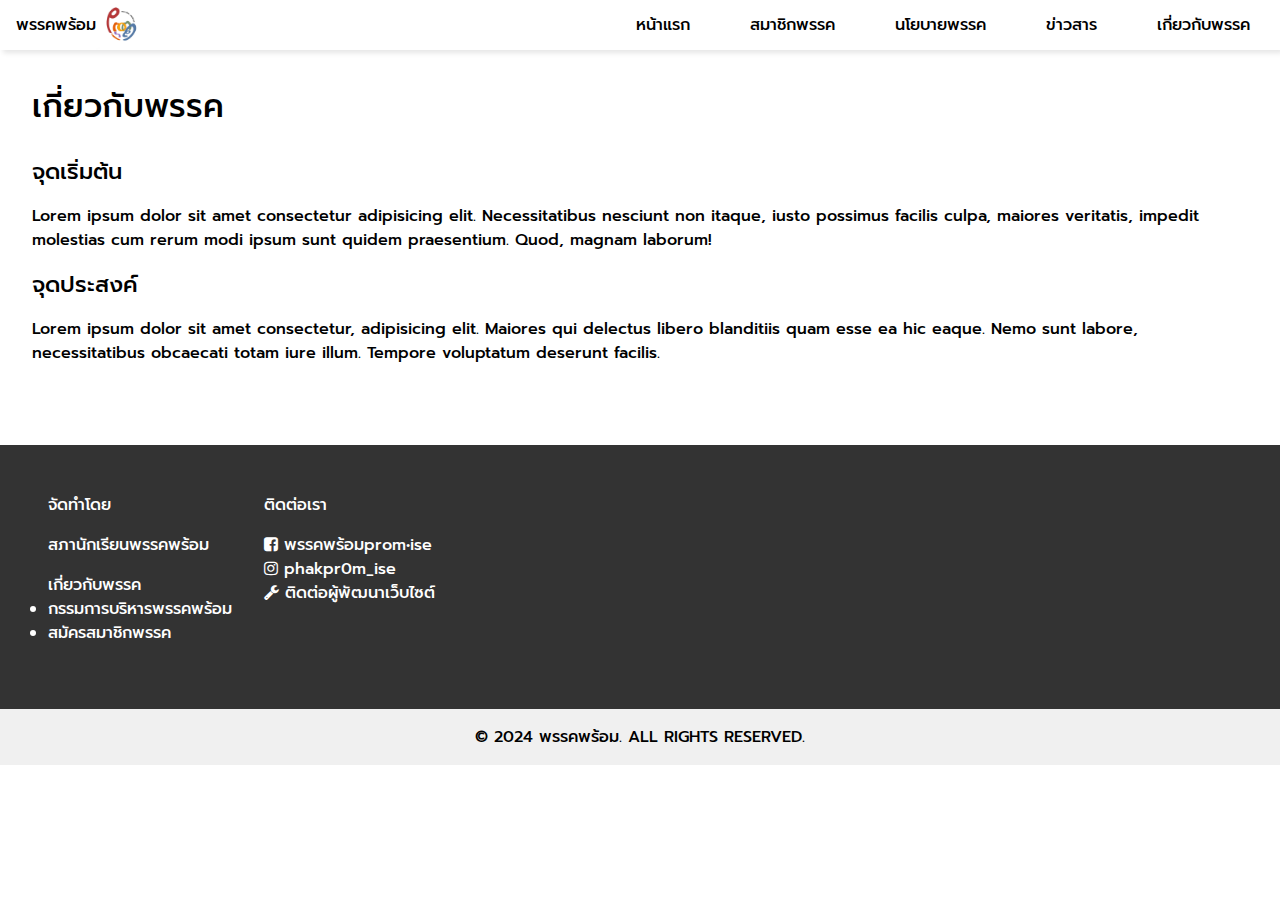
==== about.html @ 4d7f93a4 "new" ====
<!DOCTYPE html>
<html lang="en">
<head>
  <meta charset="UTF-8">
  <meta name="viewport" content="width=device-width, initial-scale=1.0">
  <title>พรรคพร้อม</title>
  <link rel="stylesheet" href="main.css">
  <link rel="preconnect" href="https://fonts.googleapis.com">
  <link rel="preconnect" href="https://fonts.gstatic.com" crossorigin>
  <link href="https://fonts.googleapis.com/css2?family=Prompt:ital,wght@0,100;0,200;0,300;0,400;0,500;0,600;0,700;0,800;0,900;1,100;1,200;1,300;1,400;1,500;1,600;1,700;1,800;1,900&display=swap" rel="stylesheet">
  <link rel="stylesheet" href="https://cdnjs.cloudflare.com/ajax/libs/font-awesome/4.7.0/css/font-awesome.min.css">
  <link rel="icon" type="image/png" href="https://scontent.fbkk5-7.fna.fbcdn.net/v/t39.30808-6/444482863_931132752142202_8848490933988220723_n.jpg?_nc_cat=107&ccb=1-7&_nc_sid=5f2048&_nc_eui2=AeE3pIjLGGQKseKmH7cwM49nICtCZ7mHqLsgK0JnuYeou2LkmMryBOYFp5C57wH6hEBxqFE7vZM_ELS-q_tJZ1nf&_nc_ohc=k4m9Tu6chesQ7kNvgHOMTBQ&_nc_ht=scontent.fbkk5-7.fna&oh=00_AYCNvjtO-amTCDEgkn9ydBOMkmbJRICSYbodtaepvkRHdQ&oe=66624A7C"/>
</head>
<body>
  <nav>
    <ul class="sidebar">
      <li onclick=hideSidebar()><a href=""><svg xmlns="http://www.w3.org/2000/svg" height="24px" viewBox="0 -960 960 960" width="24px" fill="#000000"><path d="m256-200-56-56 224-224-224-224 56-56 224 224 224-224 56 56-224 224 224 224-56 56-224-224-224 224Z"/></svg></a></li>
      <li><a href="index.html">หน้าแรก</a></li>
      <li><a href="members.html">สมาชิกพรรค</a></li>
      <li><a href="policy.html">นโยบายพรรค</a></li>
      <li><a href="news.html">ข่าวสาร</a></li>
      <li><a href="about.html">เกี่ยวกับพรรค</a></li>
    </ul>
    <ul>
      
        <li class="logo-container">
          <a class="logo-text">พรรคพร้อม</a> 
          <div class="logo-wrapper">
            <img class="logo-img" src="logoeiei.jpg" alt="">
          </div>
        </li>
      
      
      <li class="hideOnMobile"><a href="index.html">หน้าแรก</a></li>
      <li class="hideOnMobile"><a href="members.html">สมาชิกพรรค</a></li>
      <li class="hideOnMobile"><a href="policy.html">นโยบายพรรค</a></li>
      <li class="hideOnMobile"><a href="news.html">ข่าวสาร</a></li>
      <li class="hideOnMobile"><a href="about.html">เกี่ยวกับพรรค</a></li>
      <li class="menu-button" onclick=showSidebar()><a href="#"><svg xmlns="http://www.w3.org/2000/svg" height="24px" viewBox="0 -960 960 960" width="24px" fill="#000000"><path d="M120-240v-80h720v80H120Zm0-200v-80h720v80H120Zm0-200v-80h720v80H120Z"/></svg></a></li>
    </ul>
  </nav>

  <script>
    function showSidebar(){
      const sidebar = document.querySelector('.sidebar')
      sidebar.style.display ='flex'
    }
    function hideSidebar(){
      const sidebar = document.querySelector('.sidebar')
      sidebar.style.display ='flex'
    }
  </script>

<section class="hero-news">
  <div class="container">
      <div class="hero-con">
       <div class="hero-info">
          <h3>เกี่ยวกับพรรค</h3>
          <br>
          
          <h4>จุดเริ่มต้น</h3>
          <p>Lorem ipsum dolor sit amet consectetur adipisicing elit. Necessitatibus nesciunt non itaque, iusto possimus facilis culpa, maiores veritatis, impedit molestias cum rerum modi ipsum sunt quidem praesentium. Quod, magnam laborum!</p> 

          <h4>จุดประสงค์</h3>
          <p>Lorem ipsum dolor sit amet consectetur, adipisicing elit. Maiores qui delectus libero blanditiis quam esse ea hic eaque. Nemo sunt labore, necessitatibus obcaecati totam iure illum. Tempore voluptatum deserunt facilis.</p> 
           
         
        
      </div>
  </div>
</section>

<div class="footer-top">
  <div class="container">
      <div class="footer-top-con">
          <div class="footer-top-item">
              <h4>จัดทำโดย</h4>
              
              <div class="footer-top-item-con">
                 
                  <div class="info">
                      <span class="info-title">สภานักเรียนพรรคพร้อม</span>
                      <span class="info-desc"></span>
                  </div>
              </div>

              <div class="footer-top-item-con">
                
                  <div class="info">
                      <span class="info-title">เกี่ยวกับพรรค</span>
                      <br>
                      <a href="#" class="li-info-a"> 
                          <li class="li-info">กรรมการบริหารพรรคพร้อม</li>
                      </a>
                      <a href="#" class="li-info-a">
                          <li class="li-info">สมัครสมาชิกพรรค</li>
                      </a>
                     
                  </div>
              </div>

          </div>
        
          <div class="footer-top-item">
              <h4>ติดต่อเรา</h4>
              <a href="https://www.facebook.com/profile.php?id=61559729656990" target="_blank" class="footer-top-item-a"><i class="fa fa-facebook-square" aria-hidden="true"></i> พรรคพร้อมprom•ise</a>
              <br>
              <a href="https://www.instagram.com/phakpr0m_ise/" target="_blank" class="footer-top-item-a"><i class="fa fa-instagram" aria-hidden="true"></i> phakpr0m_ise</a>
              <br>
              <a href="https://www.instagram.com/kkungfuboy_" target="_blank" class="footer-top-item-a"><i class="fa fa-wrench" aria-hidden="true"></i> ติดต่อผู้พัฒนาเว็บไซต์</a>
          </div>
      </div>
  </div>
</div>

<div class="footer-bottom">
  <p>© 2024 พรรคพร้อม. ALL RIGHTS RESERVED.</p>
  <p> </p>
</div>

</body>
</html>
---- main.css ----
*{
    margin: 0;
    padding: 0;
    font-family: "Prompt", sans-serif;
    font-weight: 500;
    font-style: normal;
  }
  body{
    min-height: 100vh;
    background-image: url();
    background-size: cover;
    background-repeat: no-repeat;
    background-position: center;
  }
  .logo-wrapper{
    width: 50px;
    height: 50px;
  }
  .logo-img{
    width: 100%;
  }
  .logo-container{
    display: flex;
    align-items: center;
    margin-left: 1rem;
  }
  .logo-text{
    padding: 0;
    margin: 0;
  }
  nav{
    background-color: white;
    box-shadow: 3px 3px 5px rgba(0, 0, 0, 0.1);
  }
  nav ul{
    width: 100%;
    list-style: none;
    display: flex;
    justify-content: flex-end;
    align-items: center;
  }
  nav li{
    height: 50px;
  
  }
  nav a{
    height: 100%;
    padding: 0 30px;
    text-decoration: none;
    display: flex;
    align-items: center;
    color: black;
  }
  nav a:hover{
    background-color: #f0f0f0;
  }
  nav li:first-child{
    margin-right: auto;
  }
  .sidebar{
    position: fixed;
    top: 0;
    right: 0;
    height: 100vh;
    width: 250px;
    z-index: 999;
    background-color: white;
    backdrop-filter: blur(10px);

    display: none;
    flex-direction: column;
    align-items: flex-start;
    justify-content: flex-start;
  }
  .sidebar li{
    width: 100%;
  }
  .sidebar a{
    width: 100%;
  }
  .menu-button{
    display: none;
  }
  @media(max-width: 800px){
    .hideOnMobile{
      display: none;
    }
    .menu-button{
      display: block;
    }
  }
  @media(max-width: 500px){
    .sidebar{
      width: 100%;
    }
    .hero{
      width: 100%;
      margin-top: 5rem;
    }
    .hero-info h3{
      font-size: 20px;
    }
    .hero-info p{
      font-size: 14px;
    }
    .hero-con{
      flex-direction: column;
    }
    .logo-container{
      margin-left: 35%;
    }
    .footer-top-con{
      flex-direction: column;
      justify-content: center;
    }
  
    
  }
  .hero {
    background-color: #e5e5e5;
    margin-top: 12rem;
  }
  .hero-news{
    margin-top: 0rem;
  }
  .hero-con {
    display: flex;
  }
  .hero-info {
    padding: 2rem;
  }
  .hero-info h3 {
    font-size: 2rem;
  }
  .hero-info h4 {
    font-size: 1.4rem;
  }
  .hero-info h1 {
    font-size: 2.5rem;
  }
  .hero-info p {
    margin: 1rem 0;
  }
  .hero-info .hero-btn {
    display: inline;
    background-color: #ffdc2f;
    color: red;
    padding: .5rem 1rem;
    border-radius: 5px;
    text-decoration: none;
  }
  .hero-img img {
    width: 100%;
    padding: -12rem;
    margin-top: 5rem;
  }
  img {
    max-width: 100%;
    height: auto;
  }

  .footer-top {
    margin-top: 2rem;
    padding: 3rem;
    background-color: #333;
    color: #fff;
}
.footer-top-item-a {
    color: #fff;
    text-decoration: none;
}

.footer-top-con {
    display: flex;
    grid-template-columns: 1fr 1fr 1fr;
    column-gap: 2rem;
}

.footer-top-item-con {
    display: flex;  
    margin: 1rem 0;
}

.li-info{
    background-color: #333;
    color: #fff;
    text-decoration: none;
}

.li-info-a{
    background-color: #333;
    color: #fff;
    text-decoration: none;
}



.footer-top-item:nth-child(2) h4,
.footer-top-item:nth-child(2) h4 {
    margin-bottom: 1rem;
}

.footer-bottom {
    background-color: #f0f0f0;
    padding: 1rem;
    text-align: center;
}

  .slideshow {
      width: 40%;
    height: 300px;
      position: relative;
      text-align: center;
      line-height: 400px;
      padding-bottom: 30px;
      margin: 0 auto;
      transition: all 0.5s ease;
  }
  /* slideshow item */
  .slideshow--item {
      width: 100%;
      line-height: 1.5;
      position: absolute;
      top: 0;
      overflow: hidden;
      visibility: hidden;
  }
  .slideshow--item img {
      width: 100%;
      height: auto;
      
      
  }
  .slideshow--bullet:checked + .slideshow--item {
      visibility: visible;
  }
  .slideshow[data-transition="fade"] .slideshow--item {
      visibility: visible;
      opacity: 0;
      transition: .3s ease-out opacity;
  }
  .slideshow[data-transition="fade"] .slideshow--bullet:checked + .slideshow--item {
      opacity: 1;
  }
  /* slideshow navigation */
  .slideshow--nav {
      position: absolute;
      top: 0;
      bottom: 0;
      width: 50%;
      display: none;
      z-index: 88;
      cursor: pointer;
      color: transparent;
      -webkit-touch-callout: none;
      -webkit-user-select: none;
      -khtml-user-select: none;
      -moz-user-select: none;
      -ms-user-select: none;
      user-select: none;
  }
  .slideshow--nav:after {
      display: block;
      content: '';
      font-size: 1.2em;
      color: #fff;
      background-color: rgba(0, 0, 0, 0.5);
      position: absolute;
      height: 50px;
      top: 50%;
      right: -35px;
    padding-right:40px;
      padding-top: 25px;
      padding-left: 10px;
      border-radius: 50%;
      margin-top: -1.5em;
      transition: all 0.5s ease;
  }
  .slideshow--nav:hover:after {
      background-color: rgba(0, 0, 0, 0.8);
  }
  .slideshow--nav-previous {
      left: -45px;
      display: block;
  }
  .slideshow--nav-previous:after {
      -webkit-transform: scaleX(-1);
      -moz-transform: scaleX(-1);
      transform: scaleX(-1);
      right: auto;
      left: 10px;
  }
  .slideshow--nav-next {
      left: 50%;
      display: block;
  }
  /* Radiobuttons to control the slideshow */
  .slideshow--bullet {
      font-size: .75em;
      width: 8px;
      height: 8px;
      display: inline-block;
      position: absolute;
    margin: 8px 8px -120px;
      z-index: -1;
      -webkit-appearance: none;
      -moz-appearance: none;
      appearance: none;
      background: #8d8d8d;
      border-radius: 50%;
      transition: all 0.5s ease;
  }
  .slideshow--bullet:checked {
      background: #333;
      outline: none;
  }
  .button-container {
      padding: 20px;
  }
  .folio-button {
      margin: 0 auto;
      padding: 5px 10px;
      background-color: #91B0A5;
      border-radius: 4px;
      color: #333;
      text-decoration: none;
      font-family: 'Roboto', sans-serif;
      transition: all 0.3s ease;
  }
  .folio-button:hover {
      background-color: #B0D6C9;
  }
  @media only screen and (max-width: 980px) {
      .slideshow {
          width: 100%;
        height: 200px;
  }
      .slideshow--bullet {
          margin: 8px 8px -110px;
  }
      .button-container {
          margin-top: 80px;
      }
  }
  @media only screen and (max-width: 402px) 
      .slideshow {
          width: 100%;
        height: 150px;
  }
      .slideshow--bullet {
          margin: 8px 8px -100px;
  }
  .card-container{
    display: flex; 
    justify-content: center; 
    flex-wrap: wrap; 
    margin-top: 100px; 
    flex-direction: row; 
      align-items: flex-end;
  }
  
  .card-container {
    display: flex;
    grid-template-columns: 1fr 1fr 1fr;
    column-gap: 20px;
    row-gap: 40px;
    justify-items: center;
  }
  .card{
    width: 325px;
    background-color: white;
    border-radius: 8px;
    overflow: hidden;
    box-shadow: 0px 2px 4px rgba(0, 0, 0, 0.2);
    margin: 20px;
  }
  .card img{
    width: 100%;
  }
  .card-content{
    padding: 16px;
  }
  .card-content p{
    color: #000000;
    font-size: 16px;
    line-height: 1.3;
  }
.nayobye{
  padding: 30px;
}
.nayobye p{
  text-align: justify;
  font-size: 1vw;
  padding: 0;
  margin: 0;
}
.nayobye h1{
  text-align: justify;
  font-size: 1vw;
  padding: 0;
  margin: 0;
}
.news{
  margin: 20px 0px 0px;
}
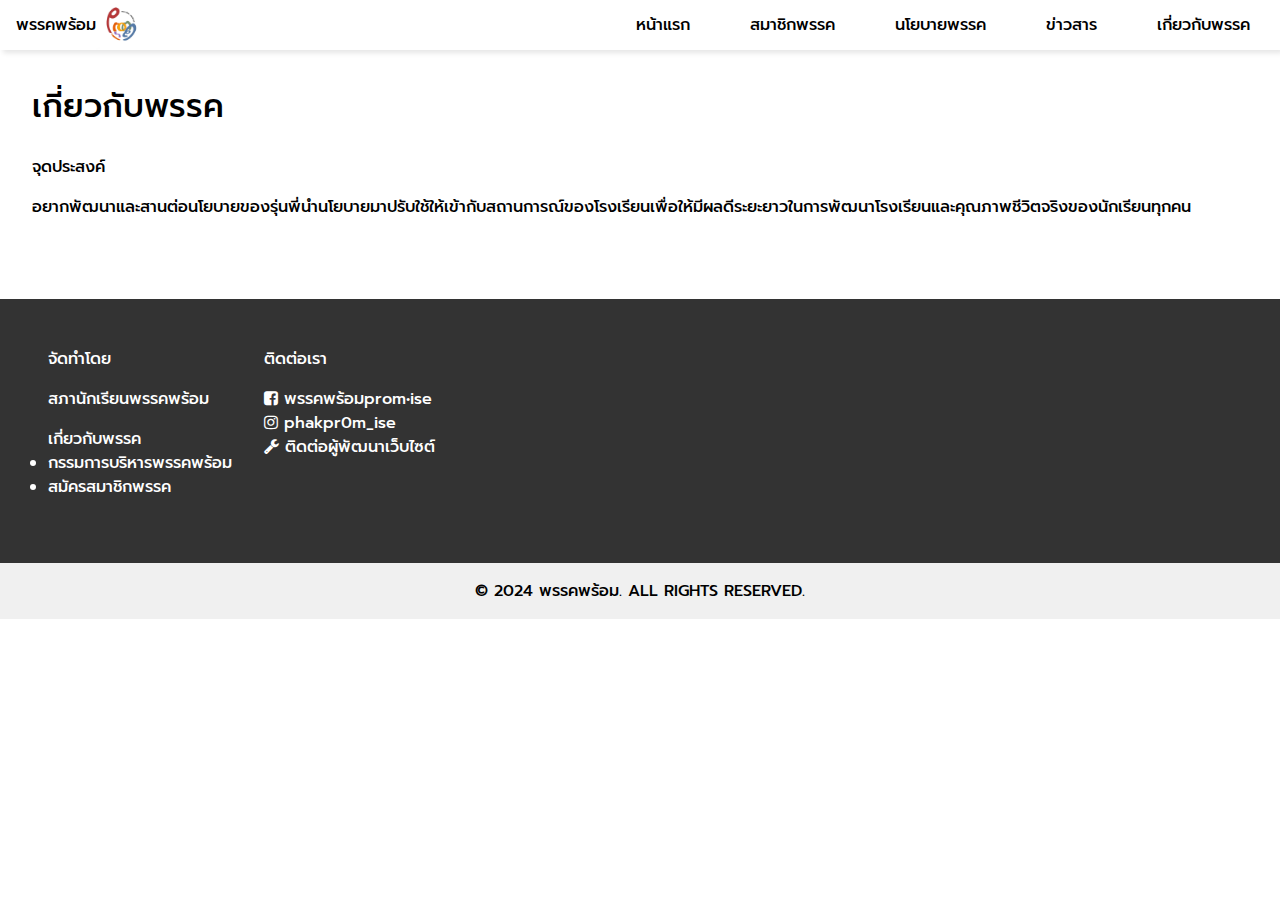
==== commit ed9e488f: "name" ====
--- a/about.html
+++ b/about.html
@@ -58,11 +58,8 @@
           <h3>เกี่ยวกับพรรค</h3>
           <br>
           
-          <h4>จุดเริ่มต้น</h3>
-          <p>Lorem ipsum dolor sit amet consectetur adipisicing elit. Necessitatibus nesciunt non itaque, iusto possimus facilis culpa, maiores veritatis, impedit molestias cum rerum modi ipsum sunt quidem praesentium. Quod, magnam laborum!</p> 
-
           <h4>จุดประสงค์</h3>
-          <p>Lorem ipsum dolor sit amet consectetur, adipisicing elit. Maiores qui delectus libero blanditiis quam esse ea hic eaque. Nemo sunt labore, necessitatibus obcaecati totam iure illum. Tempore voluptatum deserunt facilis.</p> 
+          <p>อยากพัฒนาและสานต่อนโยบายของรุ่นพี่นำนโยบายมาปรับใช้ให้เข้ากับสถานการณ์ของโรงเรียนเพื่อให้มีผลดีระยะยาวในการพัฒนาโรงเรียนและคุณภาพชีวิตจริงของนักเรียนทุกคน</p> 
            
          
         
@@ -107,7 +104,7 @@
               <br>
               <a href="https://www.instagram.com/phakpr0m_ise/" target="_blank" class="footer-top-item-a"><i class="fa fa-instagram" aria-hidden="true"></i> phakpr0m_ise</a>
               <br>
-              <a href="https://www.instagram.com/kkungfuboy_" target="_blank" class="footer-top-item-a"><i class="fa fa-wrench" aria-hidden="true"></i> ติดต่อผู้พัฒนาเว็บไซต์</a>
+              <a href="https://www.instagram.com/zyxwvutsrqponml_jihgfedcba" target="_blank" class="footer-top-item-a"><i class="fa fa-wrench" aria-hidden="true"></i> ติดต่อผู้พัฒนาเว็บไซต์</a>
           </div>
       </div>
   </div>
--- a/main.css
+++ b/main.css
@@ -133,7 +133,7 @@
     font-size: 2rem;
   }
   .hero-info h4 {
-    font-size: 1.4rem;
+    font-size: 1rem;
   }
   .hero-info h1 {
     font-size: 2.5rem;
